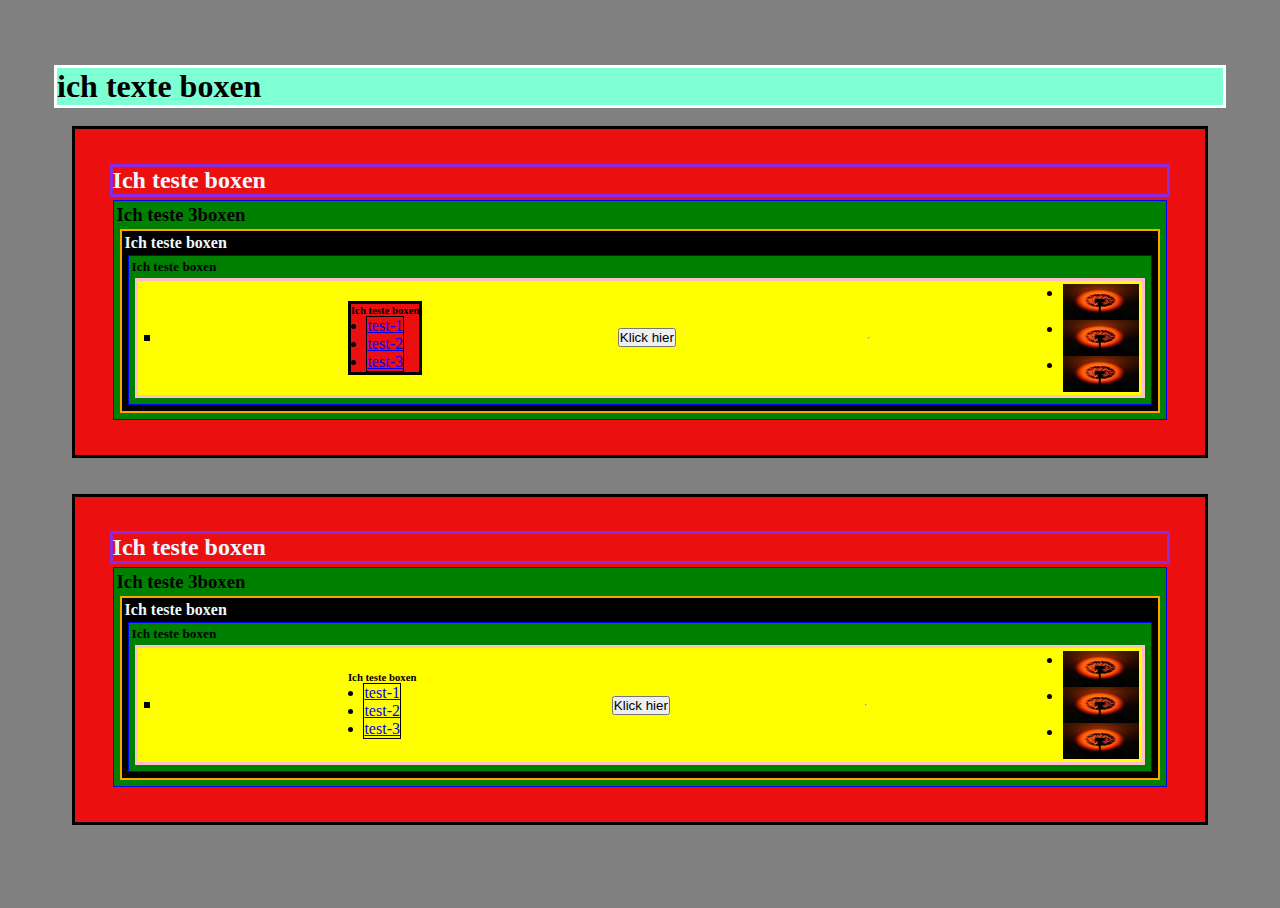
==== index.html @ c4e8437a "test" ====
<!DOCTYPE html>
<html lang="en">

<head>
    <meta charset="UTF-8">
    <meta name="viewport" content="width=device-width, initial-scale=1.0">
    <link rel="stylesheet" href="./css/style.css">
    <title>Document</title>
</head>

<body class="body">
    <h1>ich texte boxen</h1>     
    <main class="main">
        <section class="section">
            <h2>Ich teste boxen</h2>
            <article class="article">
                <h3>Ich teste 3boxen</h3>
                <div class="div1">
                    <h4>Ich teste boxen</h4>
                    <div class="div2">
                        <h5>Ich teste boxen</h5>
                        <div class="div3">
                            <div class="div4">
                                

                            </div>
                            <div class="div4">
                                <div class="div5">
                                    <h6>Ich teste boxen</h6>
                                </div>
                                <div class="div6">
                                    <ul class="list">
                                        <nav class="nav">
                                            <li class="list1"><a href="https://www.google.de">test-1</a></li>
                                            <li class="list2"><a href="https://www.google.de">test-2</a></li>
                                            <li class="list3"><a href="https://www.google.de">test-3</a></li>
                                        </nav>
    
                                </div>

                                
                            </div>
                            <div class="button">
                                <button>Klick hier</button>
                            </div>
                            <hr>

                            <div class="img">
                                <li><img src="./css/img/Sonnenaufgang-BDT-0405.jpg" alt=""></li>
                                <li><img src="./css/img/Sonnenaufgang-BDT-0405.jpg" alt=""></li>
                                <li><img src="./css/img/Sonnenaufgang-BDT-0405.jpg" alt=""></li>
                            </div>

                            </ul>

                        </div>
                    </div>
                </div>
            </article>
        </section>
    </main>
    <main class="main">
        <section class="section">
            <h2>Ich teste boxen</h2>
            <article class="article">
                <h3>Ich teste 3boxen</h3>
                <div class="div1">
                    <h4>Ich teste boxen</h4>
                    <div class="div2">
                        <h5>Ich teste boxen</h5>
                        <div class="div3">
                            <div class="div4">
                                

                            </div>
                            <div class="div5">
                                <div class="div6">
                                    <h6>Ich teste boxen</h6>
                                </div>
                                <div class="div6">
                                    <ul class="list">
                                        <nav class="nav">
                                            <li class="list1"><a href="https://www.google.de">test-1</a></li>
                                            <li class="list2"><a href="https://www.google.de">test-2</a></li>
                                            <li class="list3"><a href="https://www.google.de">test-3</a></li>
                                        </nav>
    
                                </div>

                                
                            </div>
                            <div class="button">
                                <button>Klick hier</button>
                            </div>
                            <hr>

                            <div class="img">
                                <li><img src="./css/img/Sonnenaufgang-BDT-0405.jpg" alt=""></li>
                                <li><img src="./css/img/Sonnenaufgang-BDT-0405.jpg" alt=""></li>
                                <li><img src="./css/img/Sonnenaufgang-BDT-0405.jpg" alt=""></li>
                            </div>

                            </ul>

                        </div>
                    </div>
                </div>
            </article>
        </section>        
    </main>

</body>

</html>
---- css/style.css ----
* {
margin: 0;
padding: 0;
box-sizing: border-box;
}
@font-face {
    font-family: Arial, Helvetica, sans-serif;
    src: url();
}

body {
    margin: 3vh 3vh;
    padding: 3vw 3vh;
    background-color: grey;
    display: flex;
    flex-direction: column;
    justify-content: space-around;
}



h1 {
    border: 3px solid white;
    background-color: aquamarine;
}

h2 {
    color: aliceblue;
    border: 3px solid blueviolet;
}
h4 {
    color: aliceblue;
}
.main {
    margin: 2vh;
    padding: 2vw;
    background-color: rgb(235, 15, 15);
    border: 3px solid black;
}

.article {
    margin: 3px;
    padding: 3px;
    background-color: green;
    border: 1px solid blue;
}
.section {
    margin: 1vh;
    padding: 1vw
    border: 3px solid pink;
 
}
.div1 {
    margin: 3px;
    padding: 3px;
    background-color: black;
    border: 2px solid orange;
}
.div2 {
    margin: 3px;
    padding: 3px;
    background-color: green;
    border: 1px solid blue;
}
.div3 {
    margin: 3px;
    padding: 3px;
    background-color: yellow;
    border: 3px solid pink;
    display: flex;
    align-items: center;
    justify-content: space-between;
}
.div4 {
    margin: 3px;
    background-color: rgb(235, 15, 15);
    border: 3px solid black;

    display: flex;
    flex-direction: column;
    justify-content: space-evenly;

}
.list {
    display: flex;
    flex-direction: column;
    justify-content: space-between;
    align-items: center;
}
nav {
    display: flex;
    flex-direction: column;
    justify-content: space-between 30px;
    justify-content: center;
    border: 1px solid black;
}

. nav {
    text-decoration: none;
}

img {
    height: 4vh;
    width: 6vw;
    display: flex;
    flex-direction: column;
    justify-content: space-around;
}
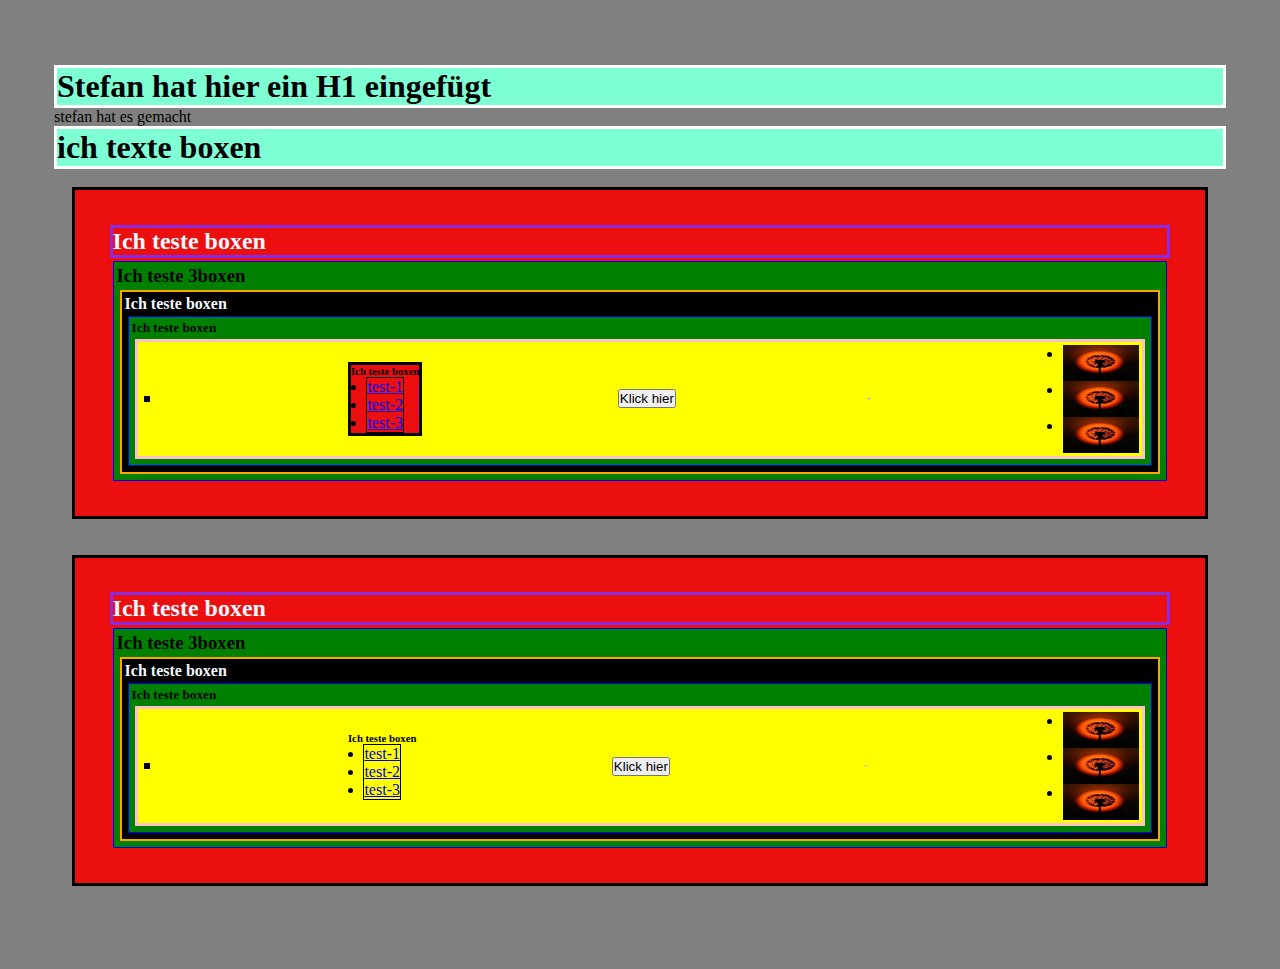
==== commit 81adade6: "stefan hat 2 zeile eingefügt" ====
--- a/index.html
+++ b/index.html
@@ -9,7 +9,9 @@
 </head>
 
 <body class="body">
-    <h1>ich texte boxen</h1>     
+    <H1>Stefan hat hier ein H1 eingefügt</H1>
+    <P>stefan hat es gemacht</P>
+    <h1>ich texte boxen</h1>
     <main class="main">
         <section class="section">
             <h2>Ich teste boxen</h2>
@@ -21,7 +23,7 @@
                         <h5>Ich teste boxen</h5>
                         <div class="div3">
                             <div class="div4">
-                                
+
 
                             </div>
                             <div class="div4">
@@ -35,10 +37,10 @@
                                             <li class="list2"><a href="https://www.google.de">test-2</a></li>
                                             <li class="list3"><a href="https://www.google.de">test-3</a></li>
                                         </nav>
-    
+
                                 </div>
 
-                                
+
                             </div>
                             <div class="button">
                                 <button>Klick hier</button>
@@ -70,7 +72,7 @@
                         <h5>Ich teste boxen</h5>
                         <div class="div3">
                             <div class="div4">
-                                
+
 
                             </div>
                             <div class="div5">
@@ -84,10 +86,10 @@
                                             <li class="list2"><a href="https://www.google.de">test-2</a></li>
                                             <li class="list3"><a href="https://www.google.de">test-3</a></li>
                                         </nav>
-    
+
                                 </div>
 
-                                
+
                             </div>
                             <div class="button">
                                 <button>Klick hier</button>
@@ -106,7 +108,7 @@
                     </div>
                 </div>
             </article>
-        </section>        
+        </section>
     </main>
 
 </body>
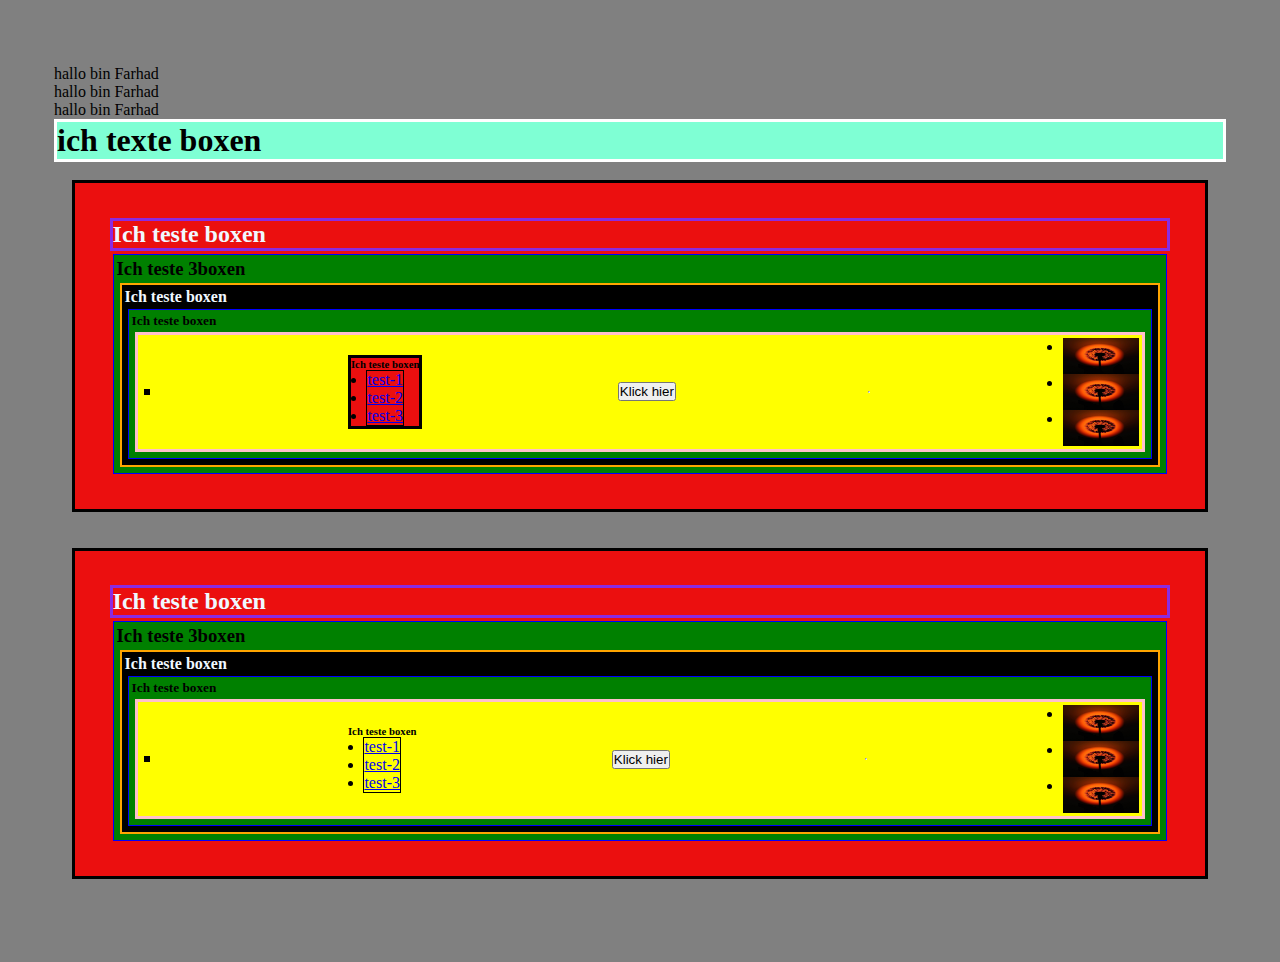
==== commit fac5293b: "test" ====
--- a/index.html
+++ b/index.html
@@ -7,11 +7,11 @@
     <link rel="stylesheet" href="./css/style.css">
     <title>Document</title>
 </head>
-
+<p>hallo bin Farhad</p>
+<p>hallo bin Farhad</p>
+<p>hallo bin Farhad</p>
 <body class="body">
-    <H1>Stefan hat hier ein H1 eingefügt</H1>
-    <P>stefan hat es gemacht</P>
-    <h1>ich texte boxen</h1>
+    <h1>ich texte boxen</h1>     
     <main class="main">
         <section class="section">
             <h2>Ich teste boxen</h2>
@@ -23,7 +23,7 @@
                         <h5>Ich teste boxen</h5>
                         <div class="div3">
                             <div class="div4">
-
+                                
 
                             </div>
                             <div class="div4">
@@ -37,10 +37,10 @@
                                             <li class="list2"><a href="https://www.google.de">test-2</a></li>
                                             <li class="list3"><a href="https://www.google.de">test-3</a></li>
                                         </nav>
-
+    
                                 </div>
 
-
+                                
                             </div>
                             <div class="button">
                                 <button>Klick hier</button>
@@ -72,7 +72,7 @@
                         <h5>Ich teste boxen</h5>
                         <div class="div3">
                             <div class="div4">
-
+                                
 
                             </div>
                             <div class="div5">
@@ -86,10 +86,10 @@
                                             <li class="list2"><a href="https://www.google.de">test-2</a></li>
                                             <li class="list3"><a href="https://www.google.de">test-3</a></li>
                                         </nav>
-
+    
                                 </div>
 
-
+                                
                             </div>
                             <div class="button">
                                 <button>Klick hier</button>
@@ -108,7 +108,7 @@
                     </div>
                 </div>
             </article>
-        </section>
+        </section>        
     </main>
 
 </body>
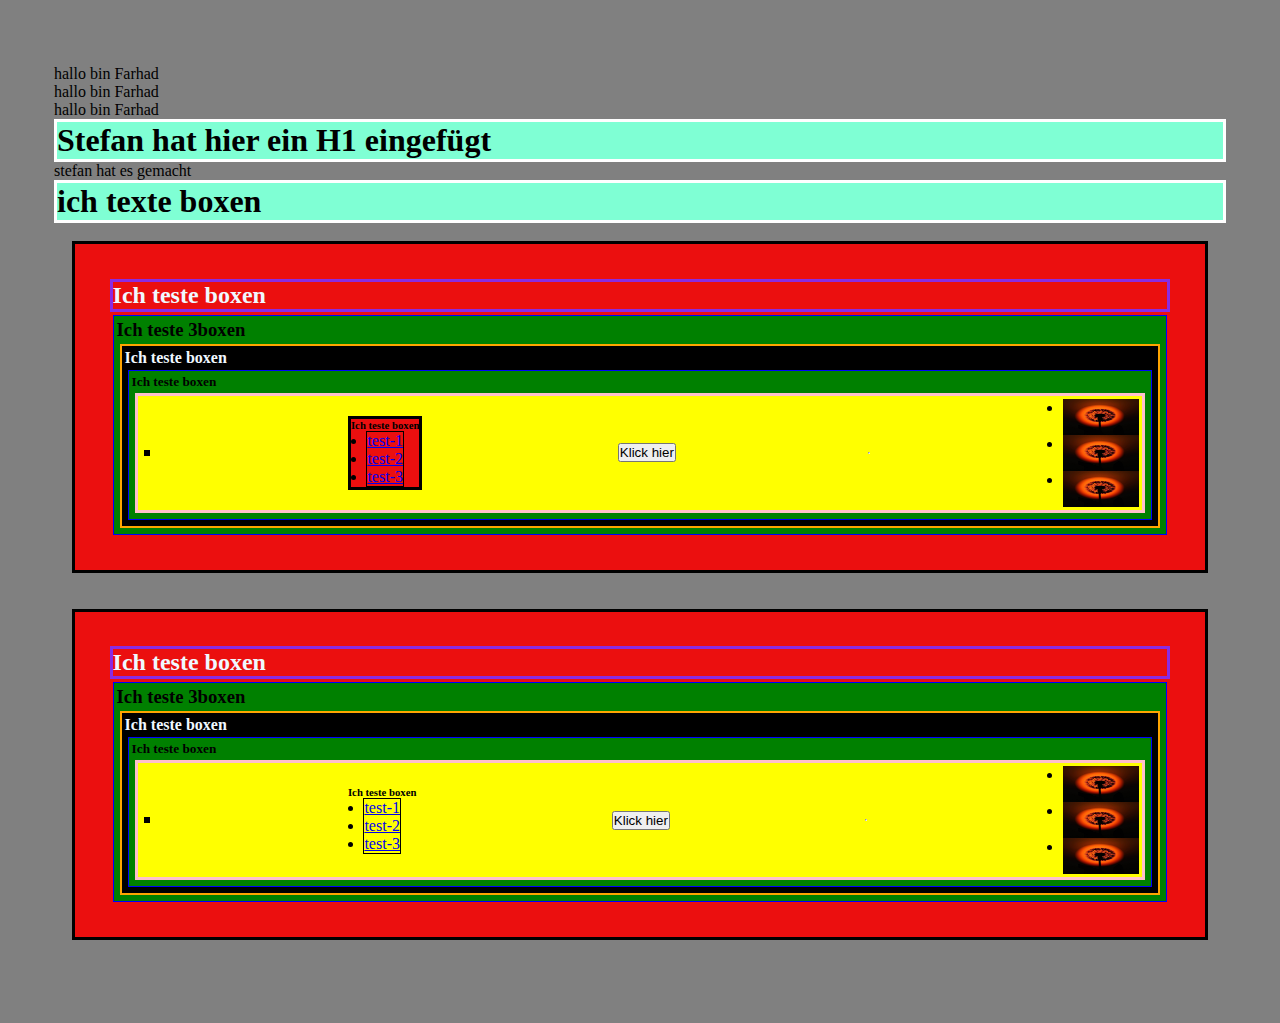
==== commit 70eddb0a: "Merge pull request #2 from Far1had/XXXX" ====
--- a/index.html
+++ b/index.html
@@ -11,7 +11,9 @@
 <p>hallo bin Farhad</p>
 <p>hallo bin Farhad</p>
 <body class="body">
-    <h1>ich texte boxen</h1>     
+    <H1>Stefan hat hier ein H1 eingefügt</H1>
+    <P>stefan hat es gemacht</P>
+    <h1>ich texte boxen</h1>
     <main class="main">
         <section class="section">
             <h2>Ich teste boxen</h2>
@@ -23,7 +25,7 @@
                         <h5>Ich teste boxen</h5>
                         <div class="div3">
                             <div class="div4">
-                                
+
 
                             </div>
                             <div class="div4">
@@ -37,10 +39,10 @@
                                             <li class="list2"><a href="https://www.google.de">test-2</a></li>
                                             <li class="list3"><a href="https://www.google.de">test-3</a></li>
                                         </nav>
-    
+
                                 </div>
 
-                                
+
                             </div>
                             <div class="button">
                                 <button>Klick hier</button>
@@ -72,7 +74,7 @@
                         <h5>Ich teste boxen</h5>
                         <div class="div3">
                             <div class="div4">
-                                
+
 
                             </div>
                             <div class="div5">
@@ -86,10 +88,10 @@
                                             <li class="list2"><a href="https://www.google.de">test-2</a></li>
                                             <li class="list3"><a href="https://www.google.de">test-3</a></li>
                                         </nav>
-    
+
                                 </div>
 
-                                
+
                             </div>
                             <div class="button">
                                 <button>Klick hier</button>
@@ -108,7 +110,7 @@
                     </div>
                 </div>
             </article>
-        </section>        
+        </section>
     </main>
 
 </body>
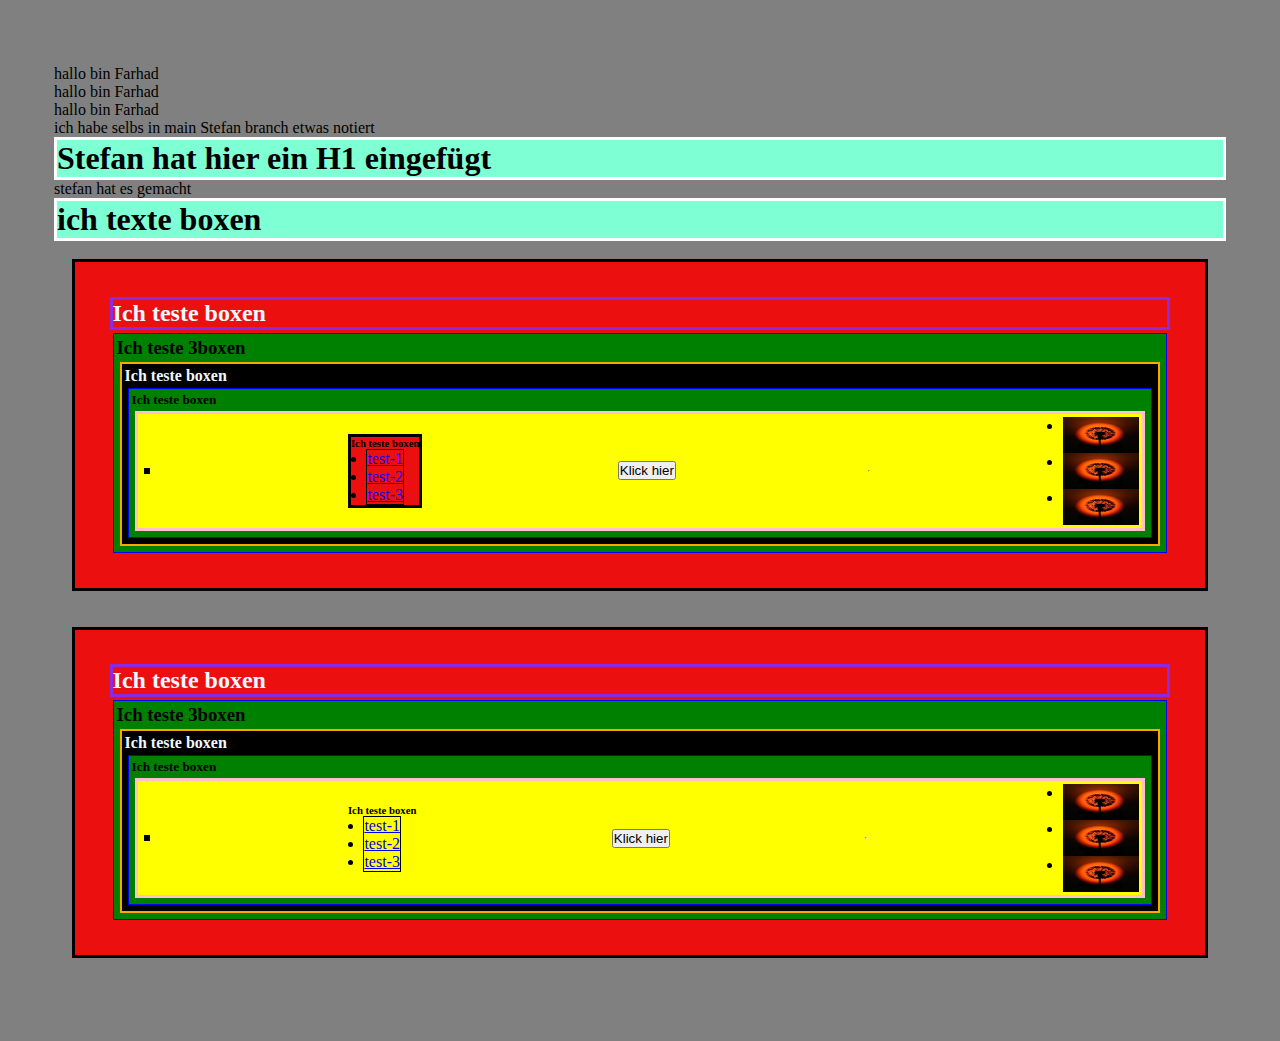
==== commit bc2ad49a: "stefan update in sein branch" ====
--- a/index.html
+++ b/index.html
@@ -10,7 +10,9 @@
 <p>hallo bin Farhad</p>
 <p>hallo bin Farhad</p>
 <p>hallo bin Farhad</p>
+
 <body class="body">
+    <p>ich habe selbs in main Stefan branch etwas notiert</p>
     <H1>Stefan hat hier ein H1 eingefügt</H1>
     <P>stefan hat es gemacht</P>
     <h1>ich texte boxen</h1>
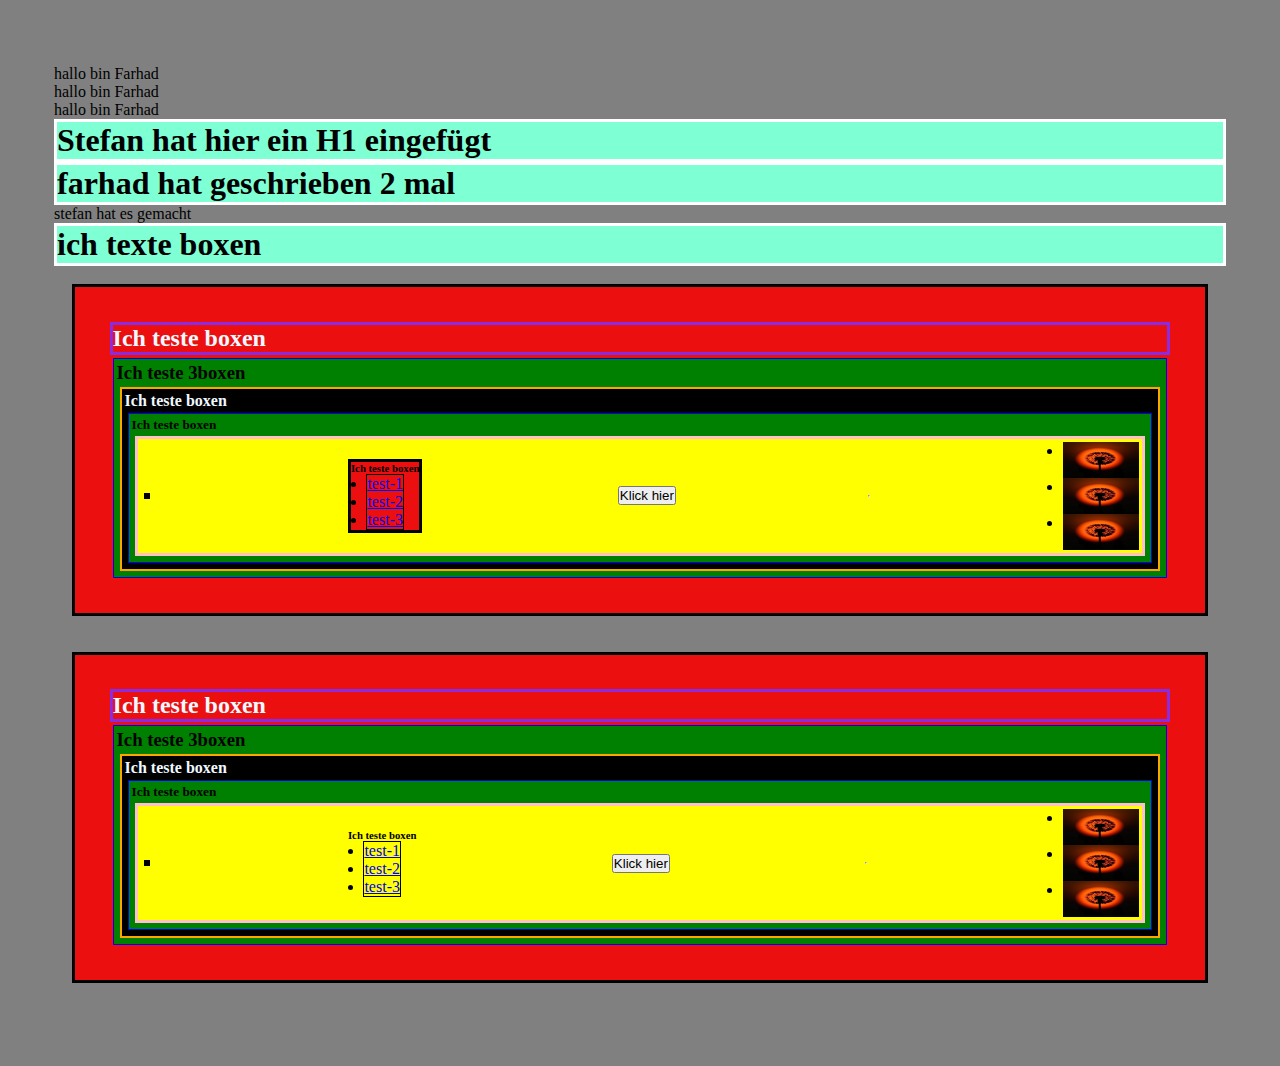
==== commit ccfca0d7: "merge3" ====
--- a/index.html
+++ b/index.html
@@ -10,10 +10,9 @@
 <p>hallo bin Farhad</p>
 <p>hallo bin Farhad</p>
 <p>hallo bin Farhad</p>
-
 <body class="body">
-    <p>ich habe selbs in main Stefan branch etwas notiert</p>
     <H1>Stefan hat hier ein H1 eingefügt</H1>
+    <h1>farhad hat geschrieben 2 mal</h1>
     <P>stefan hat es gemacht</P>
     <h1>ich texte boxen</h1>
     <main class="main">
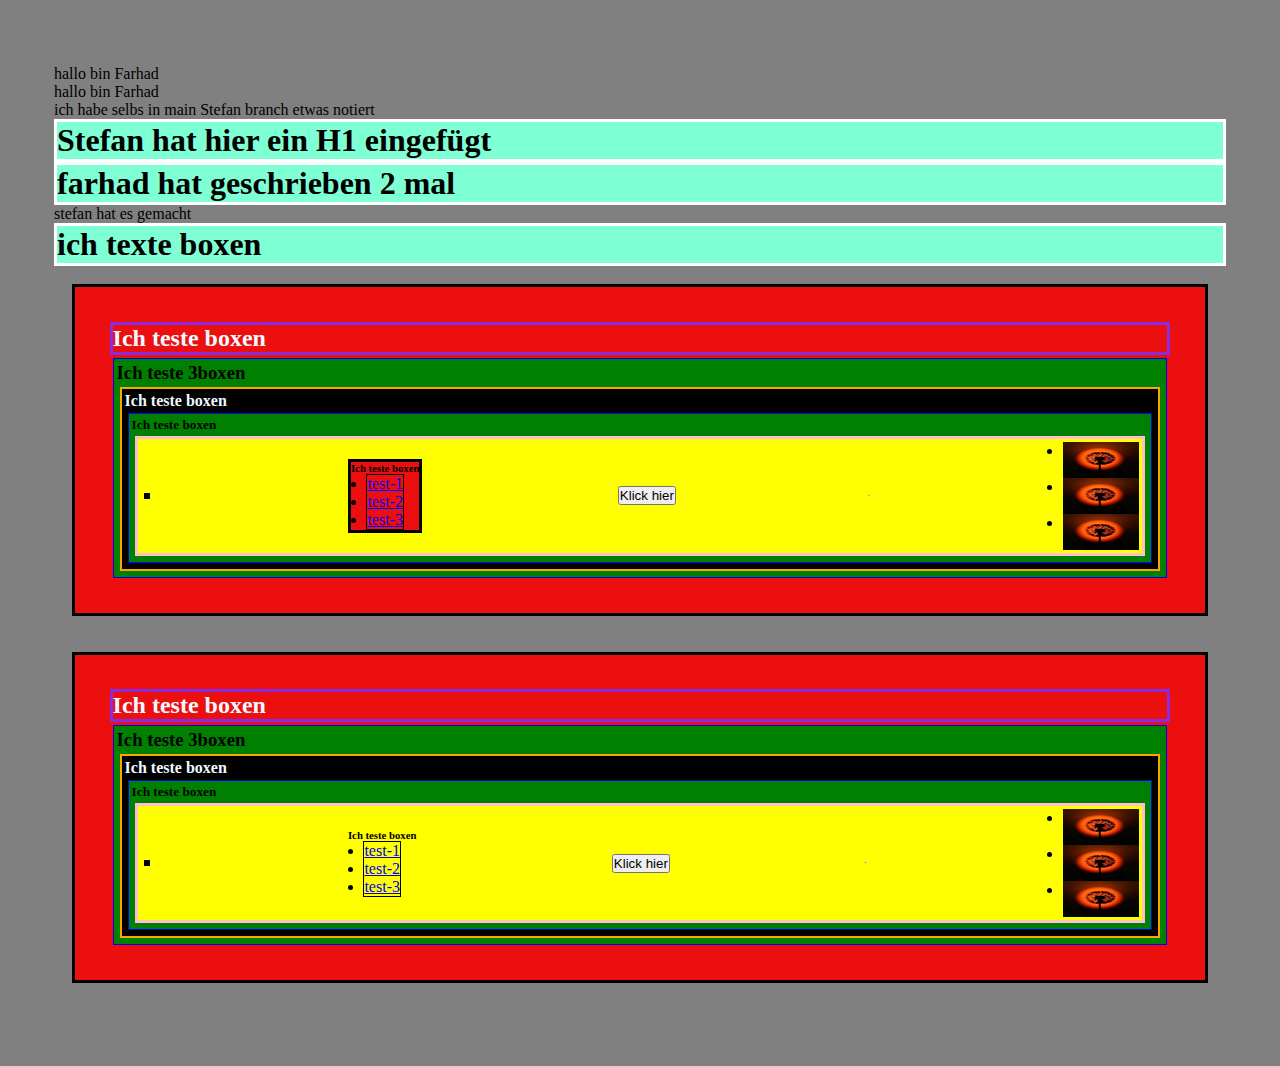
==== commit 44eb1a3b: "Merge branch 'main' into XXXX" ====
--- a/index.html
+++ b/index.html
@@ -9,8 +9,9 @@
 </head>
 <p>hallo bin Farhad</p>
 <p>hallo bin Farhad</p>
-<p>hallo bin Farhad</p>
+
 <body class="body">
+    <p>ich habe selbs in main Stefan branch etwas notiert</p>
     <H1>Stefan hat hier ein H1 eingefügt</H1>
     <h1>farhad hat geschrieben 2 mal</h1>
     <P>stefan hat es gemacht</P>
